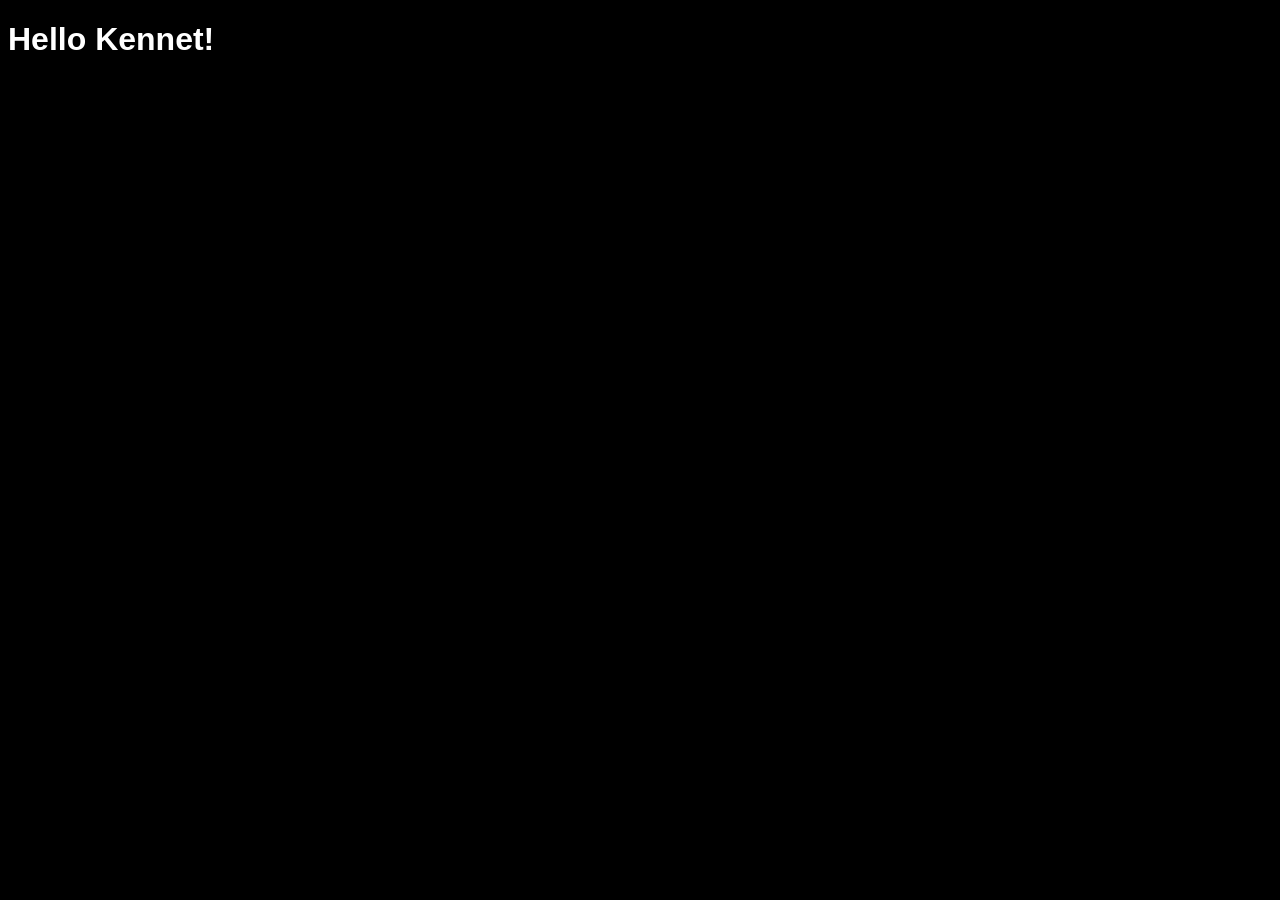
==== index.html @ a3f72e21 "Rename hello-kennet.html to index.html" ====
<!DOCTYPE html>
<html lang="en">
    <head>
        <link rel="manifest" href="manifest.json" />
        <script src="js.js"></script>
        <title>Hello kennet</title>
        <meta
  name="description"
  content="Hello kennet" />
<style>
    body {
    background-color: black;
}

h1 {
    color: white;
    font: italic;
    font-family:'Franklin Gothic Medium', 'Arial Narrow', Arial, sans-serif;
};
</style>
    </head>
    <body>
        <div role="main">
            <h1>Hello Kennet!</h1>
        </div>
    </body>
</html>
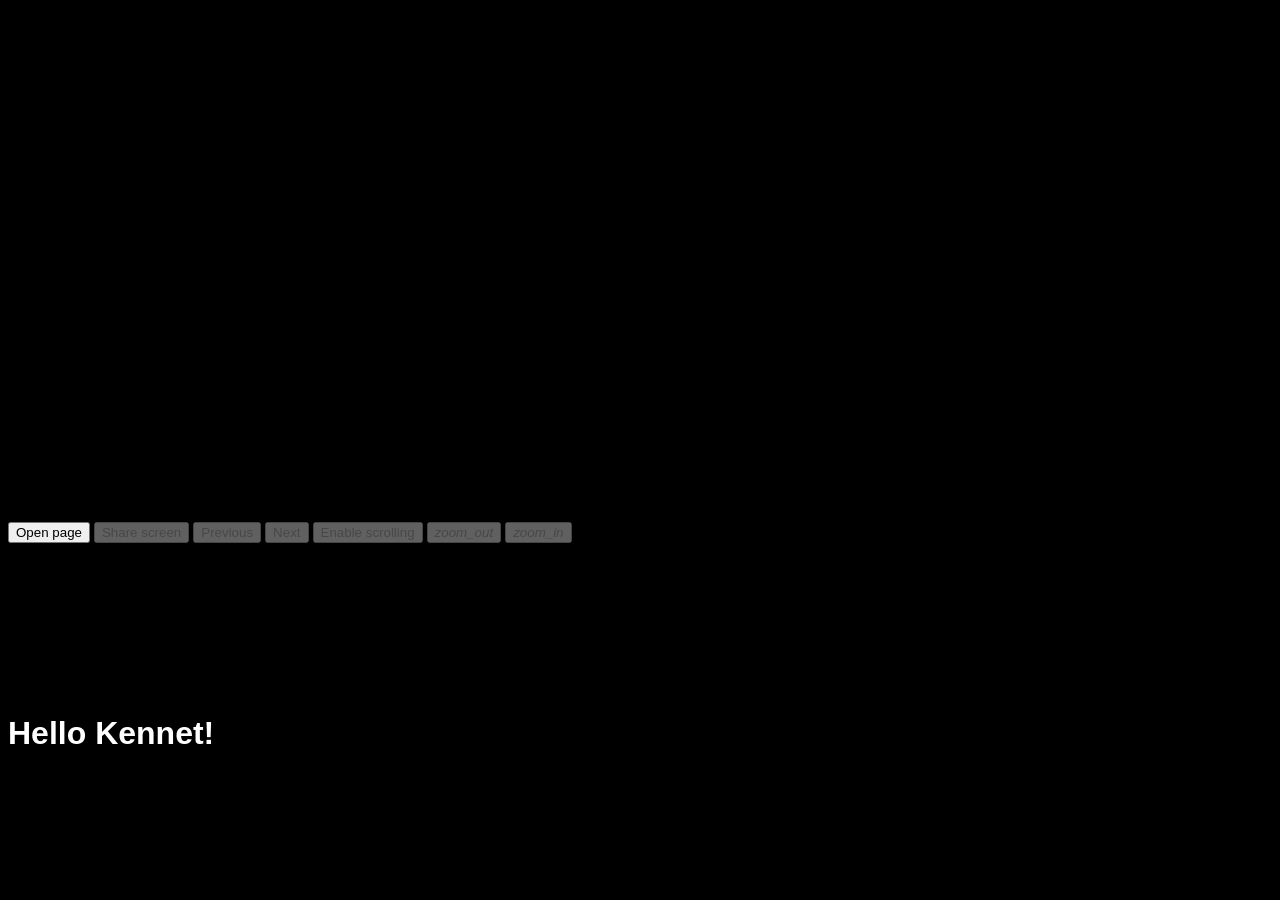
==== commit 953bdbc9: "Fix HTML structure and update style tags" ====
--- a/index.html
+++ b/index.html
@@ -18,6 +18,76 @@
     font-family:'Franklin Gothic Medium', 'Arial Narrow', Arial, sans-serif;
 };
 </style>
+  <div class="content">
+    <h2 data-ref="active-demo-header">Capture Handle and Captured Surface Control</h2>
+    
+    <p class="no-support-screencapture">Screen capturing is not (yet) supported on your device</p>
+    <p class="no-support-surface-control">Captured Surface Control is not (yet) supported on your device
+    <p class="no-support">Capture Handle is not (yet) supported on your device</p>
+  
+    <p>
+      Capture Handle and Captured Surface Control enable screen capturing web apps to remotely control captured web apps.
+    </p>
+    
+    <p> 
+      The capturing web app can send arbitrary commands to the capturing web app, scroll it and zoom it in and out.
+      A great use-case for this is a screen capture web 
+      app that can remotely control a presentation inside the web app that is captured. 
+    </p>
+    
+    <p>
+      The user of the capturing web app then doesn't need to switch between the capturing and captured app anymore to 
+      control that presentation.
+    </p>
+    
+    <p>
+      The captured app can opt-in through a call to <code>navigator.mediaDevices.setCaptureHandleConfig(config)</code>.
+      The <code>config</code> parameter has a <code>handle</code> property containing a string that uniquely identifies 
+      the captured app.
+    </p>
+    
+    <p>
+      The capturing app retrieves the handle by calling <code>getCaptureHandle</code> on the <code>VideoTrack</code> of 
+       the screen capturing <code>MediaStream</code>. It then uses that handle in messages it sends to the captured app 
+       through <code>BroadcastChannel</code>. These messages instruct the captured app to go to the previous or next 
+       image in the gallery.
+    </p>
+    
+    <h3>Demo</h3>
+    <p>
+      Click the button "Open page" below to open a page containing an image gallery. Then capture the screen of that 
+      page by clicking the button "Share screen". 
+    </p>
+    <p>  
+      After that, you can go back and forth between the images in the gallery from this page by clicking the "Previous" 
+      and "Next" buttons, scroll the captured page and zoom it in and out. No need to switch between this app and the
+      captured app anymore!
+    </p>
+    
+    <div id="buttons">
+      <button id="open-page-button" type="button">Open page</button>
+      <button id="share-screen-button" type="button" disabled>Share screen</button>
+      <button id="stop-share-screen-button" type="button" hidden>Stop share</button>
+      <button id="previous-button" type="button" disabled>Previous</button>
+      <button id="next-button" type="button" disabled>Next</button>
+      <button id="enable-scrolling-button" type="button" disabled>Enable scrolling</button>
+      <button id="zoom-out-button" type="button" disabled>
+        <i class="material-icons" translate="no" slot="left-icon">zoom_out</i>
+      </button>
+      <button id="zoom-in-button" type="button" disabled>
+        <i class="material-icons" translate="no" slot="left-icon">zoom_in</i>
+      </button>
+    </div>
+    
+    <div style="display: flex">
+      <video id="preview" autoplay playsinline></video>
+    </div>
+    
+    
+    <code-snippet lang="js">    
+<geolocation autolocate watch accuracymode="precise"></geolocation>
+      
+
     </head>
     <body>
         <div role="main">
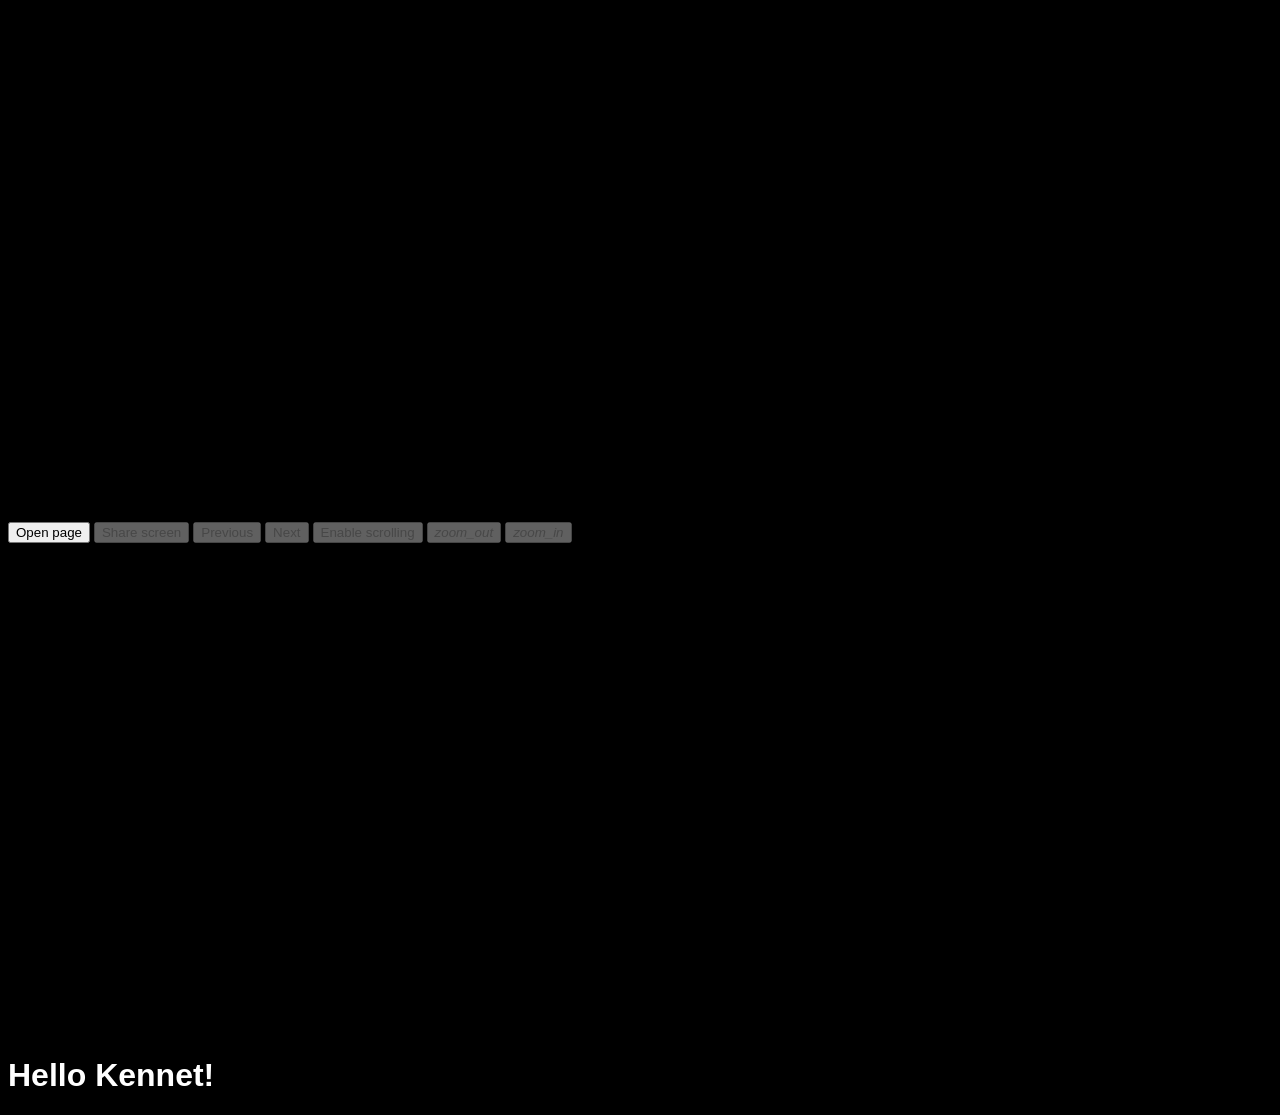
==== commit b54ae7fd: "Add capture controller and media handling logic" ====
--- a/index.html
+++ b/index.html
@@ -85,7 +85,141 @@
     
     
     <code-snippet lang="js">    
-<geolocation autolocate watch accuracymode="precise"></geolocation>
+// capturing side
+let controller;
+
+// CaptureController keeps the focus on the capturing web app
+if ('CaptureController' in window && 'setFocusBehavior' in CaptureController.prototype) {
+  controller = new CaptureController();
+  controller.setFocusBehavior('no-focus-change');
+}
+
+const stream = await navigator.mediaDevices.getDisplayMedia({
+  video: {
+    displaySurface: 'browser', 
+  },
+  audio: true,
+  surfaceSwitching: 'exclude', 
+  selfBrowserSurface: 'exclude', 
+  preferCurrentTab: false, 
+  systemAudio: 'include', 
+  monitorTypeSurfaces: "exclude", 
+  ...(controller && {controller})
+});
+
+const [videoTrack] = stream.getVideoTracks();
+let captureHandle = videoTrack.getCaptureHandle();
+if (captureHandle) {
+  previousButton.disabled = false;
+  nextButton.disabled = false;
+}
+
+videoTrack.addEventListener('capturehandlechange', (e) => {
+  captureHandle = e.target.getCaptureHandle();
+});
+
+const broadcastChannel = new BroadcastChannel("capture-handle");
+
+previousButton.addEventListener('click', () => {
+  broadcastChannel.postMessage({
+    handle: captureHandle.handle,
+    command: 'previous',
+  });
+});
+
+nextButton.addEventListener('click', () => {
+  broadcastChannel.postMessage({
+    handle: captureHandle.handle,
+    command: 'next',
+  });
+});
+
+// captured side
+const config = {
+  handle: crypto.randomUUID(),
+  exposeOrigin: true,
+  permittedOrigins: ['*'],
+};
+navigator.mediaDevices.setCaptureHandleConfig(config);
+
+const gallery = document.querySelector('image-gallery');
+const broadcastChannel = new BroadcastChannel("capture-handle");
+
+broadcastChannel.addEventListener('message', ({data}) => {
+  const {handle, command} = data;
+
+  // only accept commands if the handle matches
+  if(handle === config.handle) {
+    switch(command) {
+      case 'previous':
+        gallery.previous();
+        break;
+        
+      case 'next':
+        gallery.next();
+        break;
+    }
+  }
+});
+
+// trigger permission prompt for Captured Surface Control
+enableScrollingButton.onclick = (e) => {
+  captureController.sendWheel({});
+}
+
+// get available zoom levels
+const zoomLevels = CaptureController.getSupportedZoomLevels();
+
+// zoom in
+zoomInButton.addEventListener('click', async () => {
+  const index = zoomLevels.indexOf(captureController.getZoomLevel());
+  const newZoomLevel = zoomLevels[Math.min(index + 1, zoomLevels.length - 1)];
+
+  try {
+    await captureController.setZoomLevel(newZoomLevel);
+  }
+  catch(err) {
+    console.log('zoom in error', err);
+  }
+});
+
+// zoom out
+zoomOutButton.addEventListener('click', async () => {
+  const index = zoomLevels.indexOf(captureController.getZoomLevel());
+  const newZoomLevel = zoomLevels[Math.max(index - 1, 0)];
+
+  try {
+    await captureController.setZoomLevel(newZoomLevel);
+  }
+  catch(err) {
+    console.log('zoom out error', err);
+  }
+});
+
+// scroll captured side by scrolling the video track
+preview.onwheel = async (e) => {
+  const {offsetX, offsetY, deltaX, deltaY} = e;
+  const [x, y] = translateCoordinates(offsetX, offsetY);
+  const [wheelDeltaX, wheelDeltaY] = [-deltaX, -deltaY];
+
+  try {
+    await captureController.sendWheel({ x, y, wheelDeltaX, wheelDeltaY });
+  }
+  catch (error) {
+    console.log(error);
+  }
+};
+
+// translate coordinates between preview and captured side
+function translateCoordinates(offsetX, offsetY) {
+  const previewDimensions = preview.getBoundingClientRect();
+  const trackSettings = preview.srcObject.getVideoTracks()[0].getSettings();
+  const x = (trackSettings.width * offsetX) / previewDimensions.width;
+  const y = (trackSettings.height * offsetY) / previewDimensions.height;
+
+  return [Math.floor(x), Math.floor(y)];
+}
+    </code-snippet>
       
 
     </head>
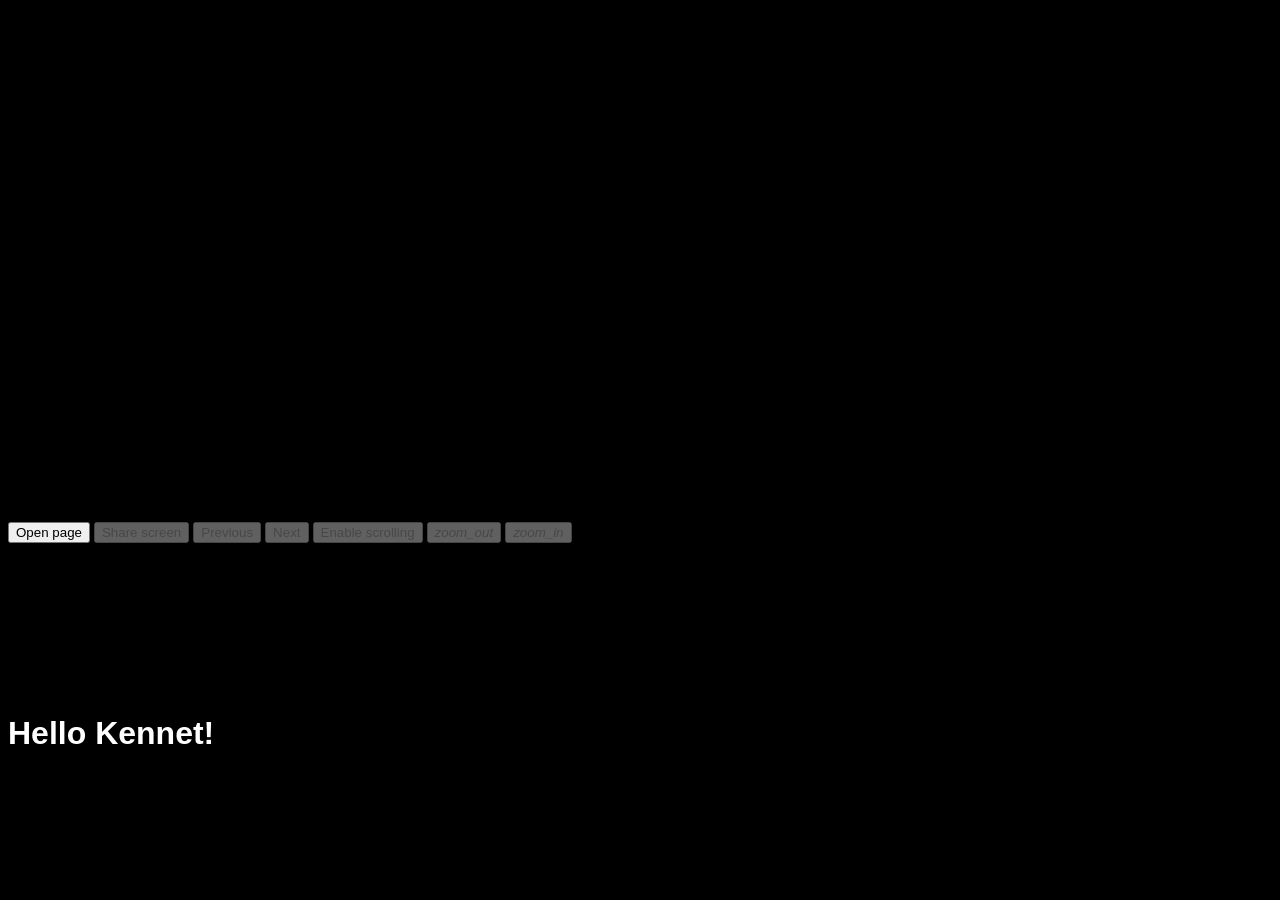
==== commit 6a24eb46: "Remove media capture code snippet from index.html Removed code snippet related to media capture and " ====
--- a/index.html
+++ b/index.html
@@ -83,144 +83,6 @@
       <video id="preview" autoplay playsinline></video>
     </div>
     
-    
-    <code-snippet lang="js">    
-// capturing side
-let controller;
-
-// CaptureController keeps the focus on the capturing web app
-if ('CaptureController' in window && 'setFocusBehavior' in CaptureController.prototype) {
-  controller = new CaptureController();
-  controller.setFocusBehavior('no-focus-change');
-}
-
-const stream = await navigator.mediaDevices.getDisplayMedia({
-  video: {
-    displaySurface: 'browser', 
-  },
-  audio: true,
-  surfaceSwitching: 'exclude', 
-  selfBrowserSurface: 'exclude', 
-  preferCurrentTab: false, 
-  systemAudio: 'include', 
-  monitorTypeSurfaces: "exclude", 
-  ...(controller && {controller})
-});
-
-const [videoTrack] = stream.getVideoTracks();
-let captureHandle = videoTrack.getCaptureHandle();
-if (captureHandle) {
-  previousButton.disabled = false;
-  nextButton.disabled = false;
-}
-
-videoTrack.addEventListener('capturehandlechange', (e) => {
-  captureHandle = e.target.getCaptureHandle();
-});
-
-const broadcastChannel = new BroadcastChannel("capture-handle");
-
-previousButton.addEventListener('click', () => {
-  broadcastChannel.postMessage({
-    handle: captureHandle.handle,
-    command: 'previous',
-  });
-});
-
-nextButton.addEventListener('click', () => {
-  broadcastChannel.postMessage({
-    handle: captureHandle.handle,
-    command: 'next',
-  });
-});
-
-// captured side
-const config = {
-  handle: crypto.randomUUID(),
-  exposeOrigin: true,
-  permittedOrigins: ['*'],
-};
-navigator.mediaDevices.setCaptureHandleConfig(config);
-
-const gallery = document.querySelector('image-gallery');
-const broadcastChannel = new BroadcastChannel("capture-handle");
-
-broadcastChannel.addEventListener('message', ({data}) => {
-  const {handle, command} = data;
-
-  // only accept commands if the handle matches
-  if(handle === config.handle) {
-    switch(command) {
-      case 'previous':
-        gallery.previous();
-        break;
-        
-      case 'next':
-        gallery.next();
-        break;
-    }
-  }
-});
-
-// trigger permission prompt for Captured Surface Control
-enableScrollingButton.onclick = (e) => {
-  captureController.sendWheel({});
-}
-
-// get available zoom levels
-const zoomLevels = CaptureController.getSupportedZoomLevels();
-
-// zoom in
-zoomInButton.addEventListener('click', async () => {
-  const index = zoomLevels.indexOf(captureController.getZoomLevel());
-  const newZoomLevel = zoomLevels[Math.min(index + 1, zoomLevels.length - 1)];
-
-  try {
-    await captureController.setZoomLevel(newZoomLevel);
-  }
-  catch(err) {
-    console.log('zoom in error', err);
-  }
-});
-
-// zoom out
-zoomOutButton.addEventListener('click', async () => {
-  const index = zoomLevels.indexOf(captureController.getZoomLevel());
-  const newZoomLevel = zoomLevels[Math.max(index - 1, 0)];
-
-  try {
-    await captureController.setZoomLevel(newZoomLevel);
-  }
-  catch(err) {
-    console.log('zoom out error', err);
-  }
-});
-
-// scroll captured side by scrolling the video track
-preview.onwheel = async (e) => {
-  const {offsetX, offsetY, deltaX, deltaY} = e;
-  const [x, y] = translateCoordinates(offsetX, offsetY);
-  const [wheelDeltaX, wheelDeltaY] = [-deltaX, -deltaY];
-
-  try {
-    await captureController.sendWheel({ x, y, wheelDeltaX, wheelDeltaY });
-  }
-  catch (error) {
-    console.log(error);
-  }
-};
-
-// translate coordinates between preview and captured side
-function translateCoordinates(offsetX, offsetY) {
-  const previewDimensions = preview.getBoundingClientRect();
-  const trackSettings = preview.srcObject.getVideoTracks()[0].getSettings();
-  const x = (trackSettings.width * offsetX) / previewDimensions.width;
-  const y = (trackSettings.height * offsetY) / previewDimensions.height;
-
-  return [Math.floor(x), Math.floor(y)];
-}
-    </code-snippet>
-      
 
     </head>
     <body>
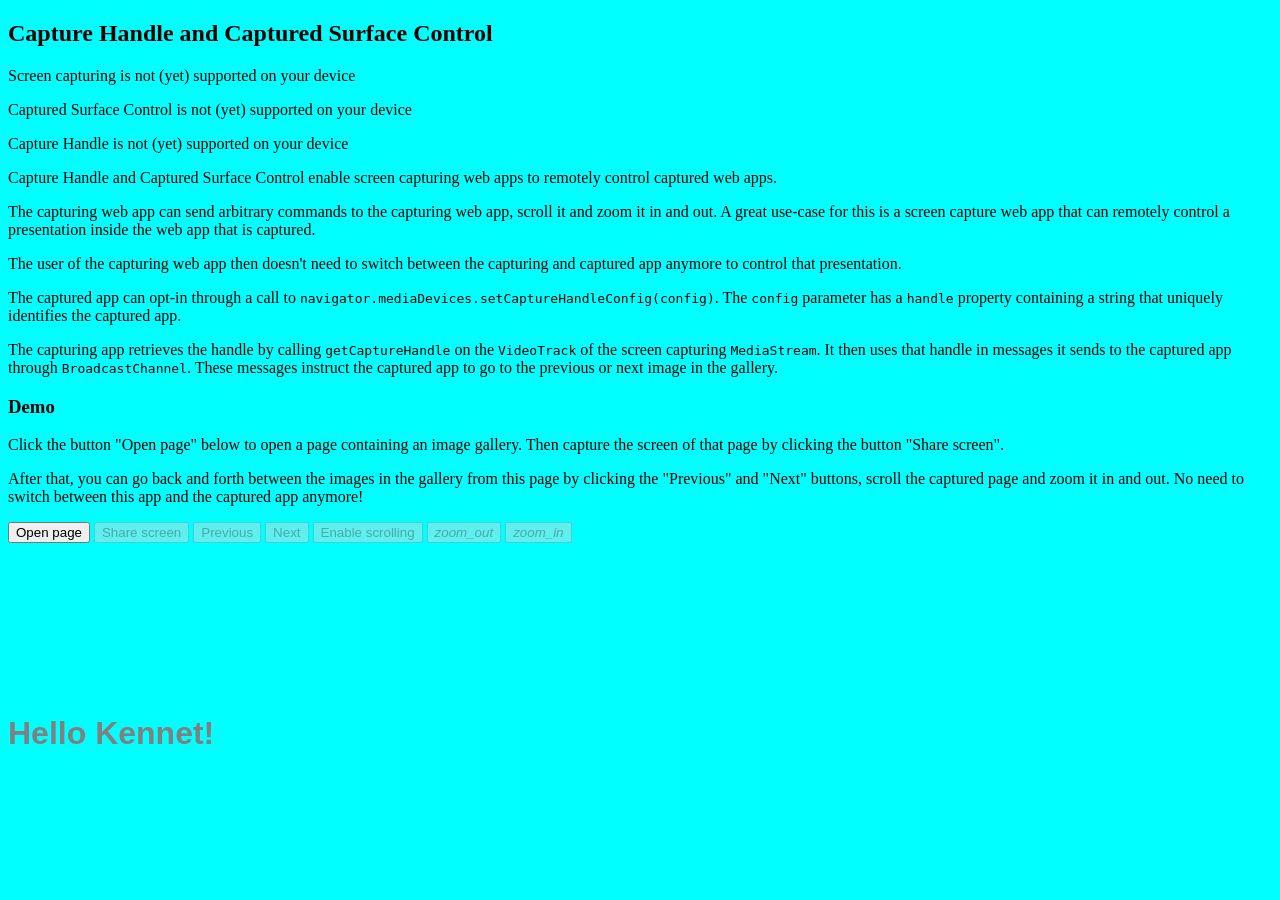
==== commit 6883c745: "Update styles in index.html Changed background color to cyan and header color to gray." ====
--- a/index.html
+++ b/index.html
@@ -9,11 +9,11 @@
   content="Hello kennet" />
 <style>
     body {
-    background-color: black;
+    background-color: cyan;
 }
 
 h1 {
-    color: white;
+    color: gray;
     font: italic;
     font-family:'Franklin Gothic Medium', 'Arial Narrow', Arial, sans-serif;
 };
